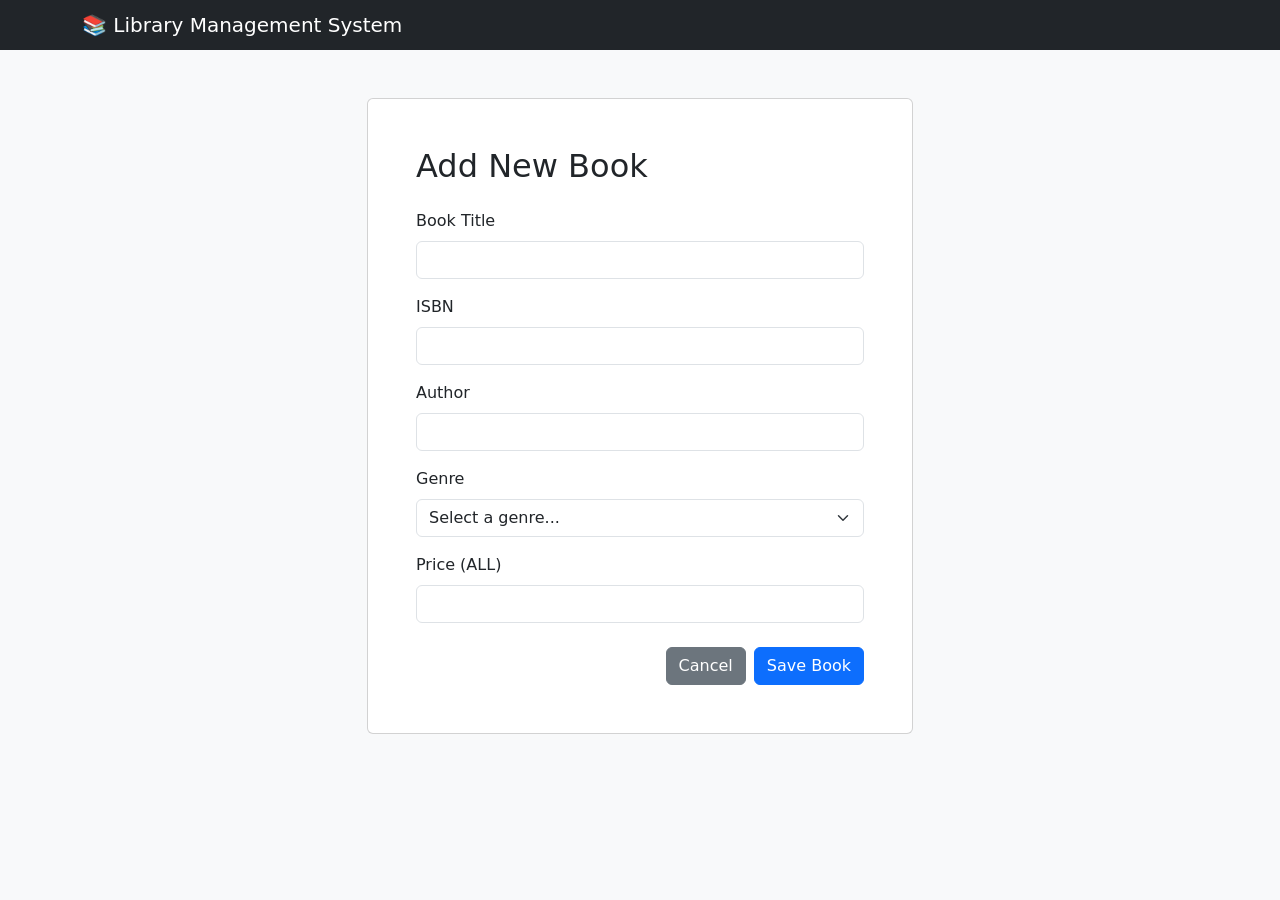
==== add-book.html @ 08eaa421 "Changed to a Book Library System (books get added/edited/deleted)" ====
<!DOCTYPE html>
<html lang="en">
<head>
    <meta charset="UTF-8">
    <meta name="viewport" content="width=device-width, initial-scale=1.0">
    <title>Add Book - Library Management System</title>
    <link href="https://cdn.jsdelivr.net/npm/bootstrap@5.3.0/dist/css/bootstrap.min.css" rel="stylesheet">
    <link rel="stylesheet" href="styles/main.css">
    <link rel="stylesheet" href="styles/library.css">
</head>
<body class="bg-light">
    <nav class="navbar navbar-dark bg-dark mb-5">
        <div class="container">
            <a class="navbar-brand mb-0 h1" href="index.html">📚 Library Management System</a>
        </div>
    </nav>

    <div class="container">
        <div class="row justify-content-center">
            <div class="col-md-6">
                <div class="card">
                    <div class="card-body p-5">
                        <h2 class="card-title mb-4">Add New Book</h2>
                        <form id="addBookForm">
                            <div class="mb-3">
                                <label for="bookTitle" class="form-label">Book Title</label>
                                <input type="text" class="form-control" id="bookTitle" required>
                            </div>
                            <div class="mb-3">
                                <label for="bookISBN" class="form-label">ISBN</label>
                                <input type="text" class="form-control" id="bookISBN" required>
                            </div>
                            <div class="mb-3">
                                <label for="authorName" class="form-label">Author</label>
                                <input type="email" class="form-control" id="authorName" required>
                            </div>
                            <div class="mb-3">
                                <label for="bookGenre" class="form-label">Genre</label>
                                <select class="form-select" id="bookGenre" required>
                                    <option value="" disabled selected>Select a genre...</option>
                                    <option value="Fiction">Fiction</option>
                                    <option value="Science">Science</option>
                                    <option value="Technology">Technology</option>
                                    <option value="History">History</option>
                                    <option value="Romance">Romance</option>
                                    <option value="Fantasy">Fantasy</option>
                                </select>
                            </div>
                            <div class="mb-3">
                                   <label for="bookPrice" class="form-label">Price (ALL)</label>
                                 <input type="number" class="form-control" id="bookPrice" required>
                            </div>

                            
                            
                            <div class="d-grid gap-2 d-md-flex justify-content-md-end mt-4">
                                <a class="btn btn-secondary" href="index.html">Cancel</a>
                                <button type="submit" class="btn btn-primary" onclick="saveBookInfo(event)">Save Book</button>
                            </div>
                        </form>
                    </div>
                </div>
            </div>
        </div>
    </div>

    <script src="scripts/add-book.js"></script>
</body>
</html>
---- styles/main.css ----
h1.welcomeCls {
    color: red;
}
 
h1#helloWorld {
    color: blue;
}
---- styles/library.css ----
#membersTable {
    background-color: aliceblue;
}
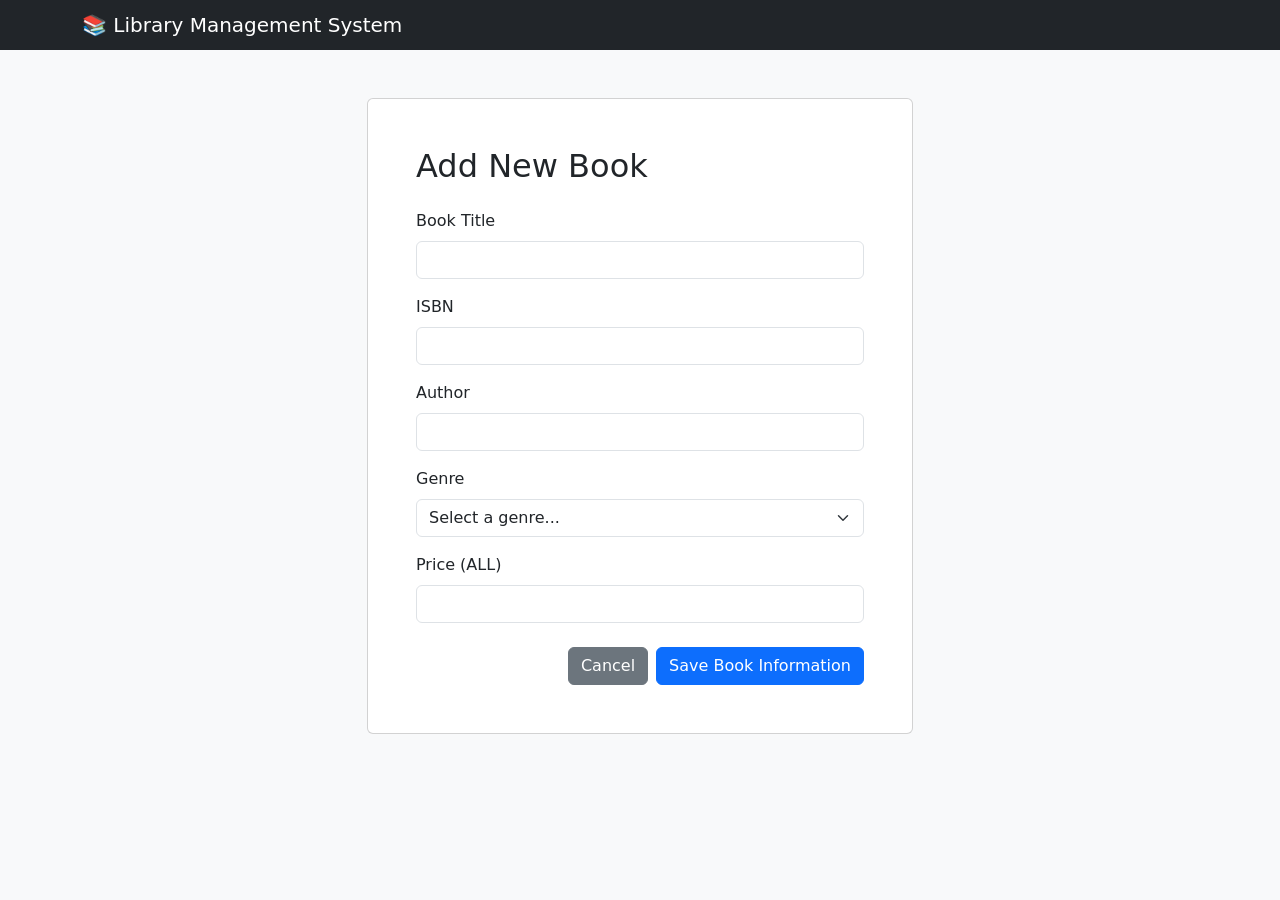
==== commit d78bf08d: "test commit" ====
--- a/add-book.html
+++ b/add-book.html
@@ -55,7 +55,7 @@
                             
                             <div class="d-grid gap-2 d-md-flex justify-content-md-end mt-4">
                                 <a class="btn btn-secondary" href="index.html">Cancel</a>
-                                <button type="submit" class="btn btn-primary" onclick="saveBookInfo(event)">Save Book</button>
+                                <button type="submit" class="btn btn-primary" onclick="saveBookInfo(event)">Save Book Information</button>
                             </div>
                         </form>
                     </div>
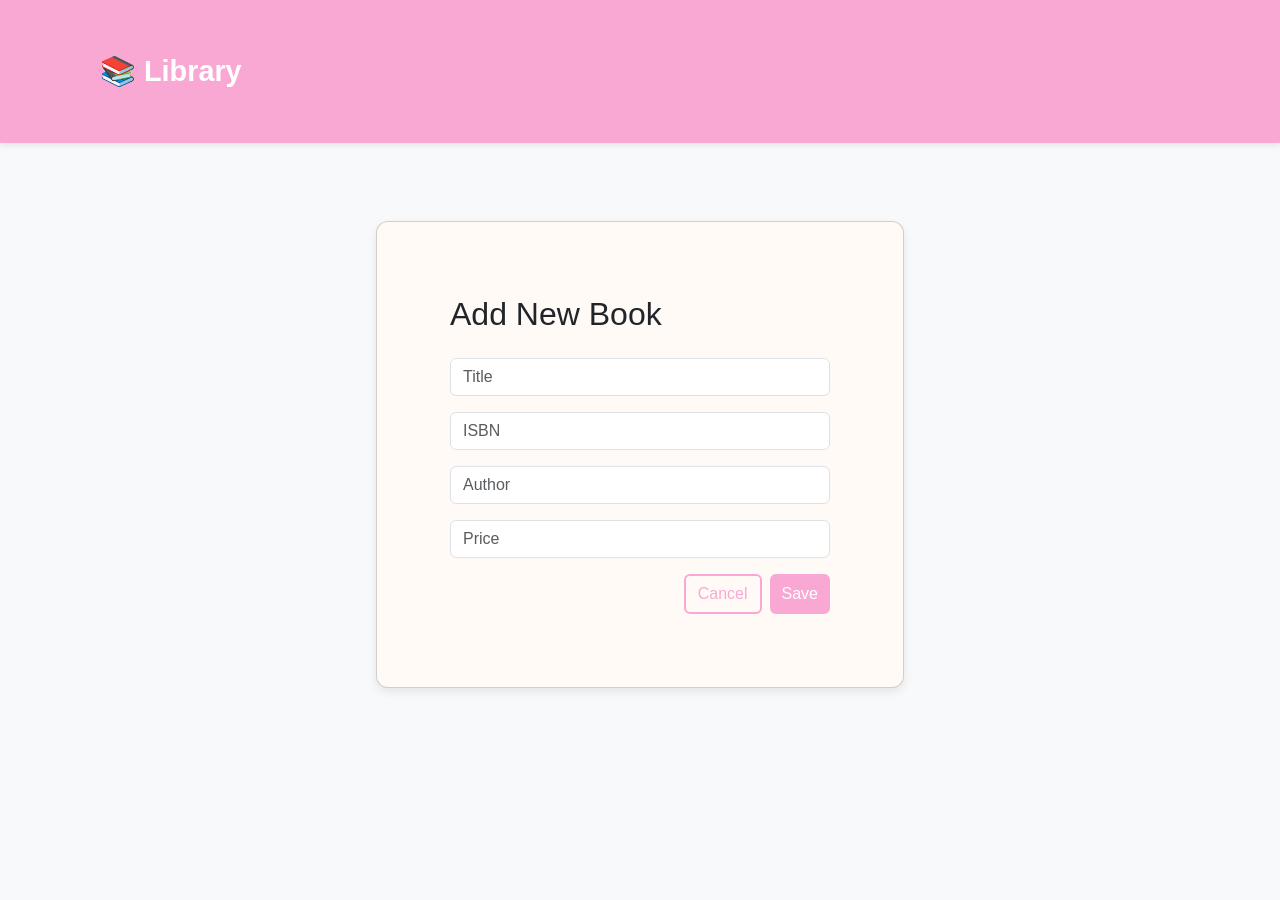
==== commit d104a581: "UI design" ====
--- a/add-book.html
+++ b/add-book.html
@@ -1,69 +1,53 @@
 <!DOCTYPE html>
 <html lang="en">
 <head>
-    <meta charset="UTF-8">
-    <meta name="viewport" content="width=device-width, initial-scale=1.0">
-    <title>Add Book - Library Management System</title>
-    <link href="https://cdn.jsdelivr.net/npm/bootstrap@5.3.0/dist/css/bootstrap.min.css" rel="stylesheet">
-    <link rel="stylesheet" href="styles/main.css">
-    <link rel="stylesheet" href="styles/library.css">
+<meta charset="UTF-8">
+<meta name="viewport" content="width=device-width, initial-scale=1.0">
+<title>Add Book</title>
+
+<link href="https://cdn.jsdelivr.net/npm/bootstrap@5.3.0/dist/css/bootstrap.min.css" rel="stylesheet">
+<link rel="stylesheet" href="styles/main.css">
 </head>
+
 <body class="bg-light">
-    <nav class="navbar navbar-dark bg-dark mb-5">
-        <div class="container">
-            <a class="navbar-brand mb-0 h1" href="index.html">📚 Library Management System</a>
-        </div>
-    </nav>
 
+<nav class="navbar custom-navbar mb-5">
     <div class="container">
-        <div class="row justify-content-center">
-            <div class="col-md-6">
-                <div class="card">
-                    <div class="card-body p-5">
-                        <h2 class="card-title mb-4">Add New Book</h2>
-                        <form id="addBookForm">
-                            <div class="mb-3">
-                                <label for="bookTitle" class="form-label">Book Title</label>
-                                <input type="text" class="form-control" id="bookTitle" required>
-                            </div>
-                            <div class="mb-3">
-                                <label for="bookISBN" class="form-label">ISBN</label>
-                                <input type="text" class="form-control" id="bookISBN" required>
-                            </div>
-                            <div class="mb-3">
-                                <label for="authorName" class="form-label">Author</label>
-                                <input type="email" class="form-control" id="authorName" required>
-                            </div>
-                            <div class="mb-3">
-                                <label for="bookGenre" class="form-label">Genre</label>
-                                <select class="form-select" id="bookGenre" required>
-                                    <option value="" disabled selected>Select a genre...</option>
-                                    <option value="Fiction">Fiction</option>
-                                    <option value="Science">Science</option>
-                                    <option value="Technology">Technology</option>
-                                    <option value="History">History</option>
-                                    <option value="Romance">Romance</option>
-                                    <option value="Fantasy">Fantasy</option>
-                                </select>
-                            </div>
-                            <div class="mb-3">
-                                   <label for="bookPrice" class="form-label">Price (ALL)</label>
-                                 <input type="number" class="form-control" id="bookPrice" required>
-                            </div>
+        <a class="navbar-brand" href="index.html">📚 Library</a>
+    </div>
+</nav>
 
-                            
-                            
-                            <div class="d-grid gap-2 d-md-flex justify-content-md-end mt-4">
-                                <a class="btn btn-secondary" href="index.html">Cancel</a>
-                                <button type="submit" class="btn btn-primary" onclick="saveBookInfo(event)">Save Book Information</button>
-                            </div>
-                        </form>
-                    </div>
-                </div>
-            </div>
-        </div>
-    </div>
+<div class="container">
+<div class="row justify-content-center">
+<div class="col-md-6">
 
-    <script src="scripts/add-book.js"></script>
+<div class="card card-container">
+<div class="card-body p-5">
+
+<h2 class="mb-4">Add New Book</h2>
+
+<form id="addBookForm">
+
+<input class="form-control mb-3" id="bookTitle" placeholder="Title">
+<input class="form-control mb-3" id="bookISBN" placeholder="ISBN">
+<input class="form-control mb-3" id="authorName" placeholder="Author">
+<input class="form-control mb-3" id="bookPrice" placeholder="Price">
+
+<div class="d-flex justify-content-end gap-2">
+<a href="index.html" class="btn btn-secondary">Cancel</a>
+<button class="btn btn-primary">Save</button>
+</div>
+
+</form>
+
+</div>
+</div>
+
+</div>
+</div>
+</div>
+
+<script src="scripts/add-book.js"></script>
+
 </body>
 </html>
--- a/styles/main.css
+++ b/styles/main.css
@@ -1,7 +1,262 @@
-h1.welcomeCls {
-    color: red;
-}
- 
-h1#helloWorld {
-    color: blue;
+/* ===== ROOT COLORS ===== */
+:root {
+  --pink-light: #f9a8d4;
+  --pink-strong: #ec4899;
+  --beige: #f5f5dc;
+  --card: #fffaf5;
+  --text: #374151;
+}
+
+/* ===== GLOBAL ===== */
+body {
+  margin: 0;
+  font-family: 'Segoe UI', sans-serif;
+  background-color: var(--beige);
+  color: var(--text);
+}
+
+/* ===== NAVBAR ===== */
+.navbar {
+  background-color: var(--pink-light);
+  color: white;
+  padding: 15px 20px;
+  font-size: 18px;
+  font-weight: 600;
+  box-shadow: 0 2px 6px rgba(0,0,0,0.1);
+}
+
+/* ===== MAIN CONTAINER ===== */
+.container {
+  padding: 30px;
+}
+
+/* ===== CARD (WRAPPER FOR CONTENT) ===== */
+.card-container {
+  background-color: var(--card);
+  padding: 25px;
+  border-radius: 12px;
+  box-shadow: 0 4px 10px rgba(0,0,0,0.08);
+}
+
+/* ===== HEADER ===== */
+h1 {
+  margin-bottom: 20px;
+  font-weight: 600;
+}
+
+/* ===== TOP BAR (SEARCH + BUTTONS) ===== */
+.top-bar {
+  display: flex;
+  justify-content: space-between;
+  align-items: center;
+  margin-bottom: 20px;
+  gap: 10px;
+  flex-wrap: wrap;
+}
+
+/* ===== SEARCH INPUT ===== */
+.search-box {
+  display: flex;
+  align-items: center;
+  gap: 8px;
+}
+
+.search-box input {
+  padding: 10px;
+  border-radius: 8px;
+  border: 1px solid #ddd;
+  width: 250px;
+}
+
+.search-box input:focus {
+  outline: none;
+  border-color: var(--pink-light);
+  box-shadow: 0 0 5px rgba(249,168,212,0.5);
+}
+
+/* ===== BUTTONS ===== */
+.button-group {
+  display: flex;
+  gap: 10px;
+}
+
+button {
+  border: none;
+  padding: 10px 15px;
+  border-radius: 8px;
+  cursor: pointer;
+  font-weight: 500;
+  transition: 0.2s ease;
+}
+
+/* Primary (Add Book) */
+.btn-primary {
+  background-color: var(--pink-light);
+  color: white;
+}
+
+.btn-primary:hover {
+  background-color: var(--pink-strong);
+  transform: translateY(-2px);
+}
+
+/* Secondary (Best Sellers) */
+.btn-secondary {
+  background-color: #e5e7eb;
+}
+
+.btn-secondary:hover {
+  background-color: #d1d5db;
+}
+
+/* Danger (Delete / Clear) */
+.btn-danger {
+  background-color: #ef4444;
+  color: white;
+}
+
+.btn-danger:hover {
+  background-color: #dc2626;
+}
+
+/* ===== TABLE ===== */
+table {
+  width: 100%;
+  border-collapse: collapse;
+  overflow: hidden;
+  border-radius: 10px;
+}
+
+thead {
+  background-color: var(--pink-light);
+  color: white;
+}
+
+th, td {
+  padding: 12px;
+  text-align: left;
+}
+
+/* Zebra rows */
+tr:nth-child(even) {
+  background-color: #ffffff;
+}
+
+/* Hover effect */
+tr:hover {
+  background-color: #fde2f3;
+}
+
+/* ===== ACTION BUTTONS INSIDE TABLE ===== */
+.action-btn {
+  padding: 6px 10px;
+  font-size: 14px;
+  border-radius: 6px;
+}
+
+/* Edit */
+.btn-edit {
+  background-color: #3b82f6;
+  color: white;
+}
+
+.btn-edit:hover {
+  background-color: #2563eb;
+}
+
+/* Delete */
+.btn-delete {
+  background-color: #ef4444;
+  color: white;
+}
+
+.btn-delete:hover {
+  background-color: #dc2626;
+}
+
+/* ===== SMALL RESPONSIVE FIX ===== */
+@media (max-width: 600px) {
+  .top-bar {
+    flex-direction: column;
+    align-items: stretch;
+  }
+
+  .search-box input {
+    width: 100%;
+  }
+
+  .button-group {
+    justify-content: space-between;
+  }
+}
+
+/* ===== PINK BUTTON VARIANTS ===== */
+
+/* Primary Pink (Add Book, Clear All) */
+.btn-primary {
+  background-color: var(--pink-light) !important;
+  color: white !important;
+  border: none;
+}
+
+.btn-primary:hover {
+  background-color: var(--pink-strong) !important;
+}
+
+/* Outline Pink (Best Sellers) */
+.btn-secondary {
+  background-color: transparent !important;
+  border: 2px solid var(--pink-light) !important;
+  color: var(--pink-light) !important;
+}
+
+.btn-secondary:hover {
+  background-color: var(--pink-light) !important;
+  color: white !important;
+}
+
+/* Pink Danger (Delete / Clear All alternative) */
+.btn-danger {
+  background-color: var(--pink-strong) !important;
+  border: none;
+  color: white !important;
+}
+
+.btn-danger:hover {
+  background-color: #db2777 !important;
+}
+/* ===== ADMIN BUTTON (WHITE) ===== */
+.btn-admin {
+  background-color: white;
+  color: #ec4899; /* pink text */
+  border: none;
+  border-radius: 8px;
+  padding: 6px 14px;
+  font-weight: 500;
+  transition: 0.2s;
+}
+
+.btn-admin:hover {
+  background-color: #ffe4f1; /* soft pink */
+  color: #ec4899;
+}
+/* ===== ADMIN BUTTON (WHITE) ===== */
+.btn-admin {
+  background-color: white;
+  color: #ec4899; /* pink text */
+  border: none;
+  border-radius: 8px;
+  padding: 6px 14px;
+  font-weight: 500;
+  transition: 0.2s;
+}
+
+.btn-admin:hover {
+  background-color: #ffe4f1; /* soft pink */
+  color: #ec4899;
+}
+.navbar-brand {
+  color: white !important;
+  font-size: 1.8rem;
+  font-weight: 600;
 }
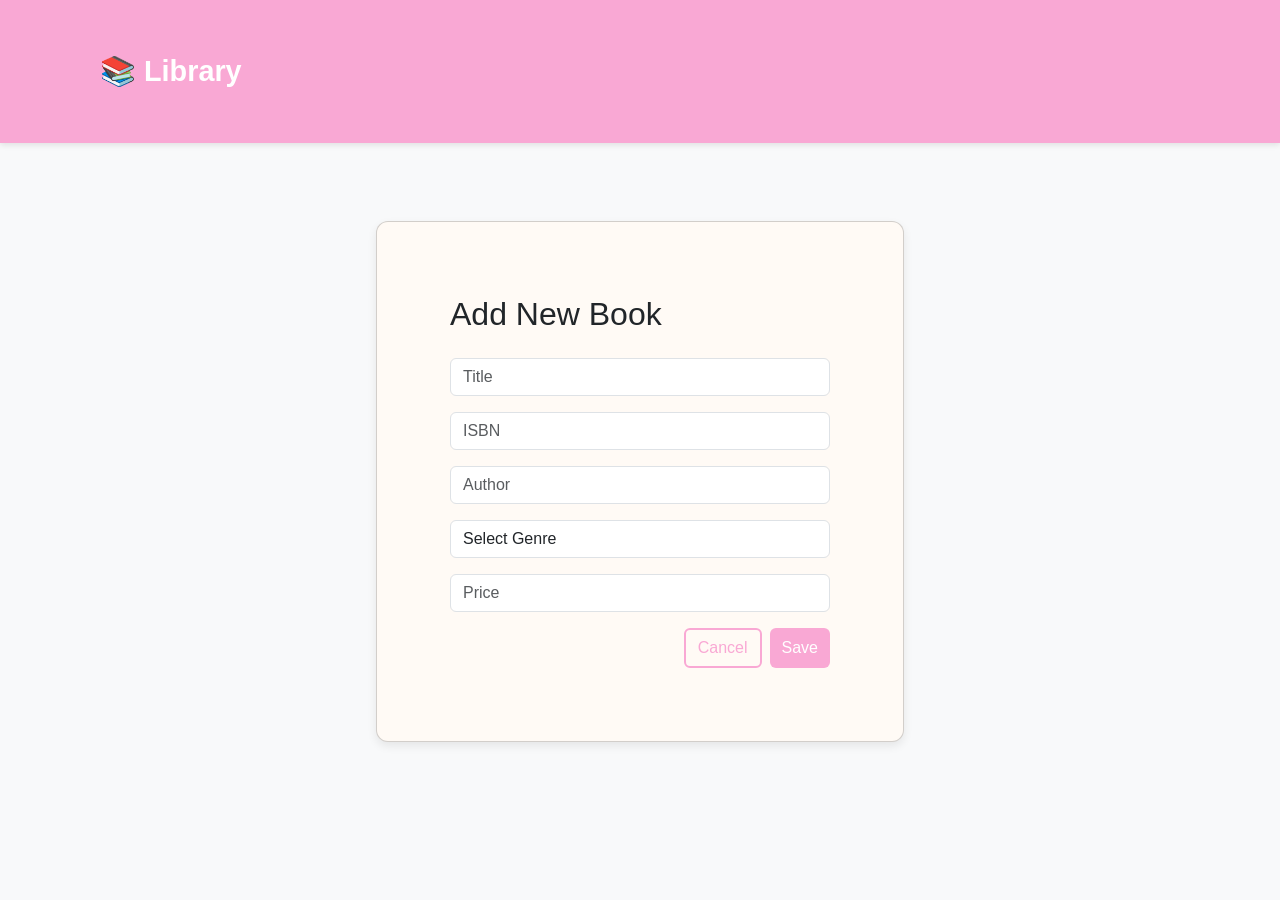
==== commit c6455e09: "added a dropdown for the genre" ====
--- a/add-book.html
+++ b/add-book.html
@@ -31,6 +31,17 @@
 <input class="form-control mb-3" id="bookTitle" placeholder="Title">
 <input class="form-control mb-3" id="bookISBN" placeholder="ISBN">
 <input class="form-control mb-3" id="authorName" placeholder="Author">
+<select class="form-control mb-3" id="bookGenre">
+    <option value="">Select Genre</option>
+    <option>Fiction</option>
+    <option>Non-Fiction</option>
+    <option>Sci-Fi</option>
+    <option>Fantasy</option>
+    <option>History</option>
+    <option>Biography</option>
+    <option>Romance</option>
+    <option>Mystery</option>
+</select>
 <input class="form-control mb-3" id="bookPrice" placeholder="Price">
 
 <div class="d-flex justify-content-end gap-2">
@@ -46,7 +57,7 @@
 </div>
 </div>
 </div>
-
+<script src="https://code.jquery.com/jquery-3.7.1.min.js"></script>
 <script src="scripts/add-book.js"></script>
 
 </body>
